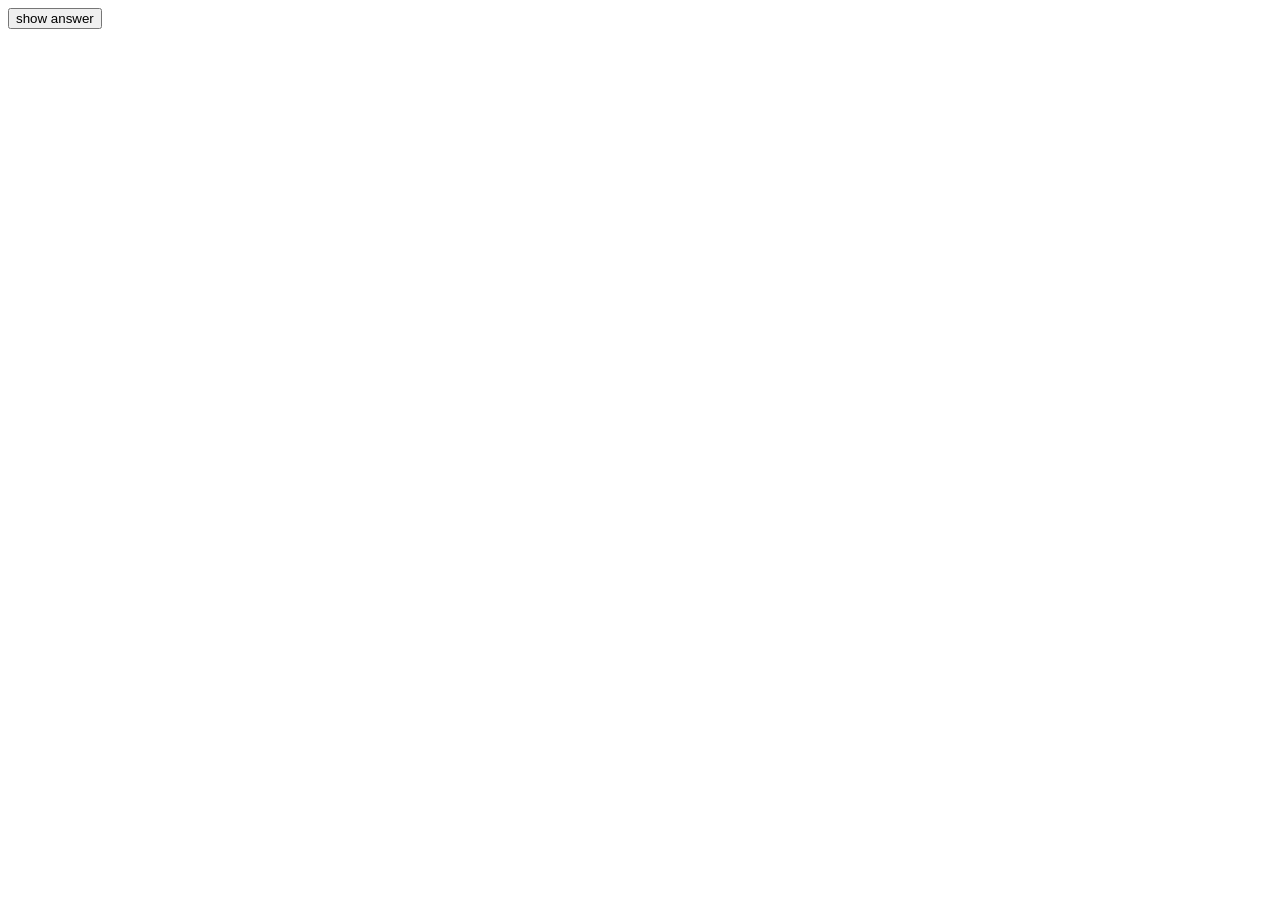
==== draft.html @ 532bf081 "added search and deck" ====
<!DOCTYPE html>
<html lang="en">
<head>
    <meta charset="UTF-8">
    <meta name="viewport" content="width=device-width, initial-scale=1.0">
    <title>Final Project Draft</title>
    <link rel="stylesheet" href="./css/style.css">
    <script src="./js/draft.js" type="module"></script>
</head>
<body>
    <div class="card"></div>
    
    <button class="show-answer">show answer</button>
    
    <button class="good">good</button>
    <button class="bad">bad</button>
</body>
</html>
---- css/style.css ----
.hide {
    display: none;
}
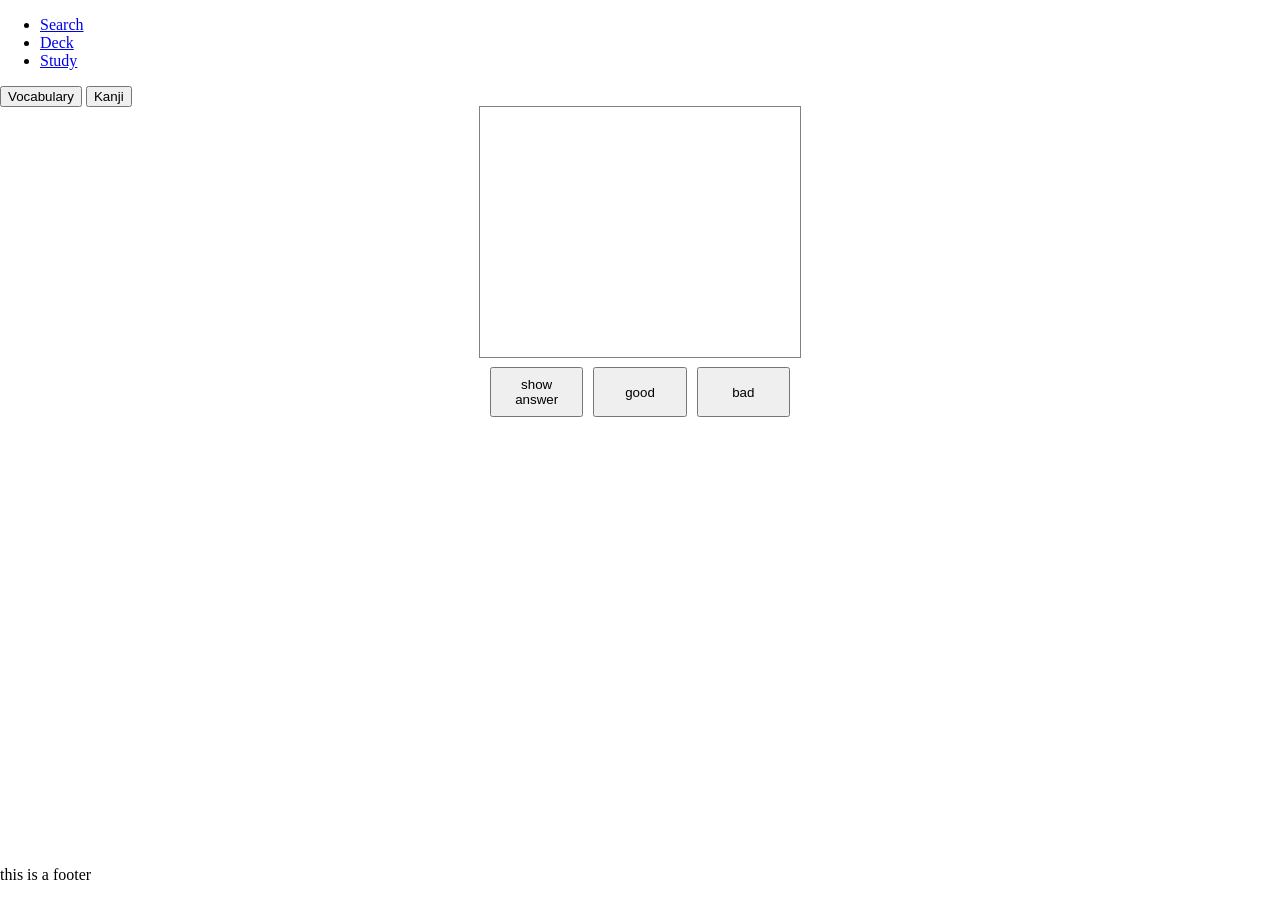
==== commit e714840a: "added flashcard mode and kanjiAPI" ====
--- a/draft.html
+++ b/draft.html
@@ -5,14 +5,24 @@
     <meta name="viewport" content="width=device-width, initial-scale=1.0">
     <title>Final Project Draft</title>
     <link rel="stylesheet" href="./css/style.css">
+    <script src="./js/template.js" type="module"></script>
     <script src="./js/draft.js" type="module"></script>
 </head>
 <body>
-    <div class="card"></div>
-    
-    <button class="show-answer">show answer</button>
-    
-    <button class="good">good</button>
-    <button class="bad">bad</button>
+    <main>
+        <button id="vocab">Vocabulary</button>
+        <button id="kanji">Kanji</button>
+
+        <div class="flashcard">
+            <div class="card"></div>
+            
+            <div class="response">
+                <button class="show-answer">show answer</button>
+                
+                <button class="good">good</button>
+                <button class="bad">bad</button>
+            </div>
+        </div>
+    </main>
 </body>
 </html>
--- a/css/style.css
+++ b/css/style.css
@@ -1,3 +1,47 @@
 .hide {
     display: none;
+}
+
+html, body {
+    height: 100%;
+    margin: 0;
+}
+
+body {
+    display: flex;
+    flex-direction: column;
+}
+
+main {
+    flex: 1;
+}
+
+.flashcard {
+    display: grid;
+    grid-template-rows: min-content 50px;
+    justify-items: center;
+    gap: 10px;
+    
+    .card {
+        width: 300px;
+        padding: 0 10px;
+        outline: 1px solid grey;
+        display: grid;
+        grid-template-rows: 50px 50px 50px 50px 50px;
+        align-items: center;
+
+        * {
+            margin: auto 0;
+        }
+    }
+
+    .response {
+        width: 300px;
+        display: flex;
+        gap: 10px;
+
+        button {
+            width: 100%;
+        }
+    }
 }
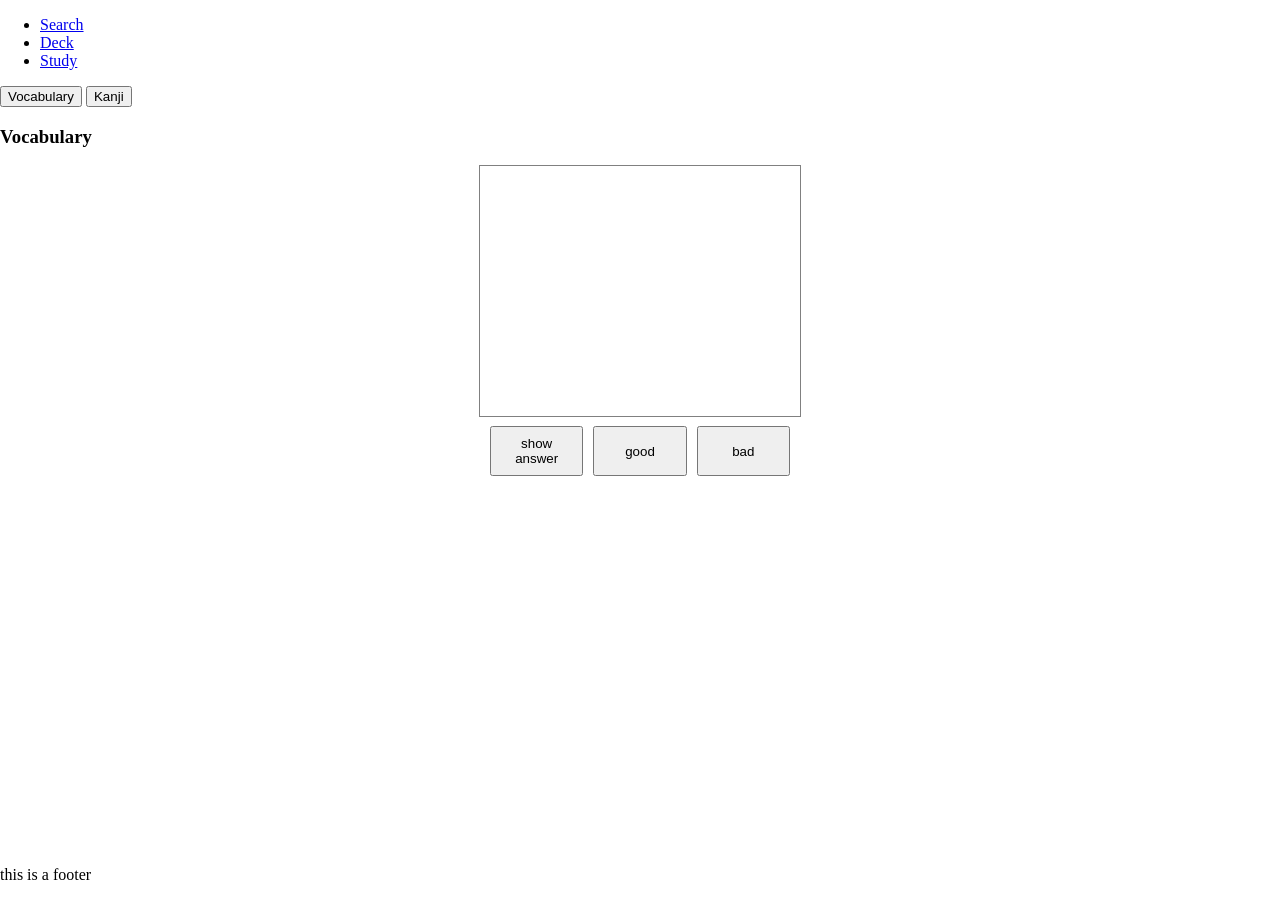
==== commit 6b646463: "added vocab/kanji label" ====
--- a/draft.html
+++ b/draft.html
@@ -12,6 +12,8 @@
     <main>
         <button id="vocab">Vocabulary</button>
         <button id="kanji">Kanji</button>
+        
+        <h3 id="label"></h3>
 
         <div class="flashcard">
             <div class="card"></div>
